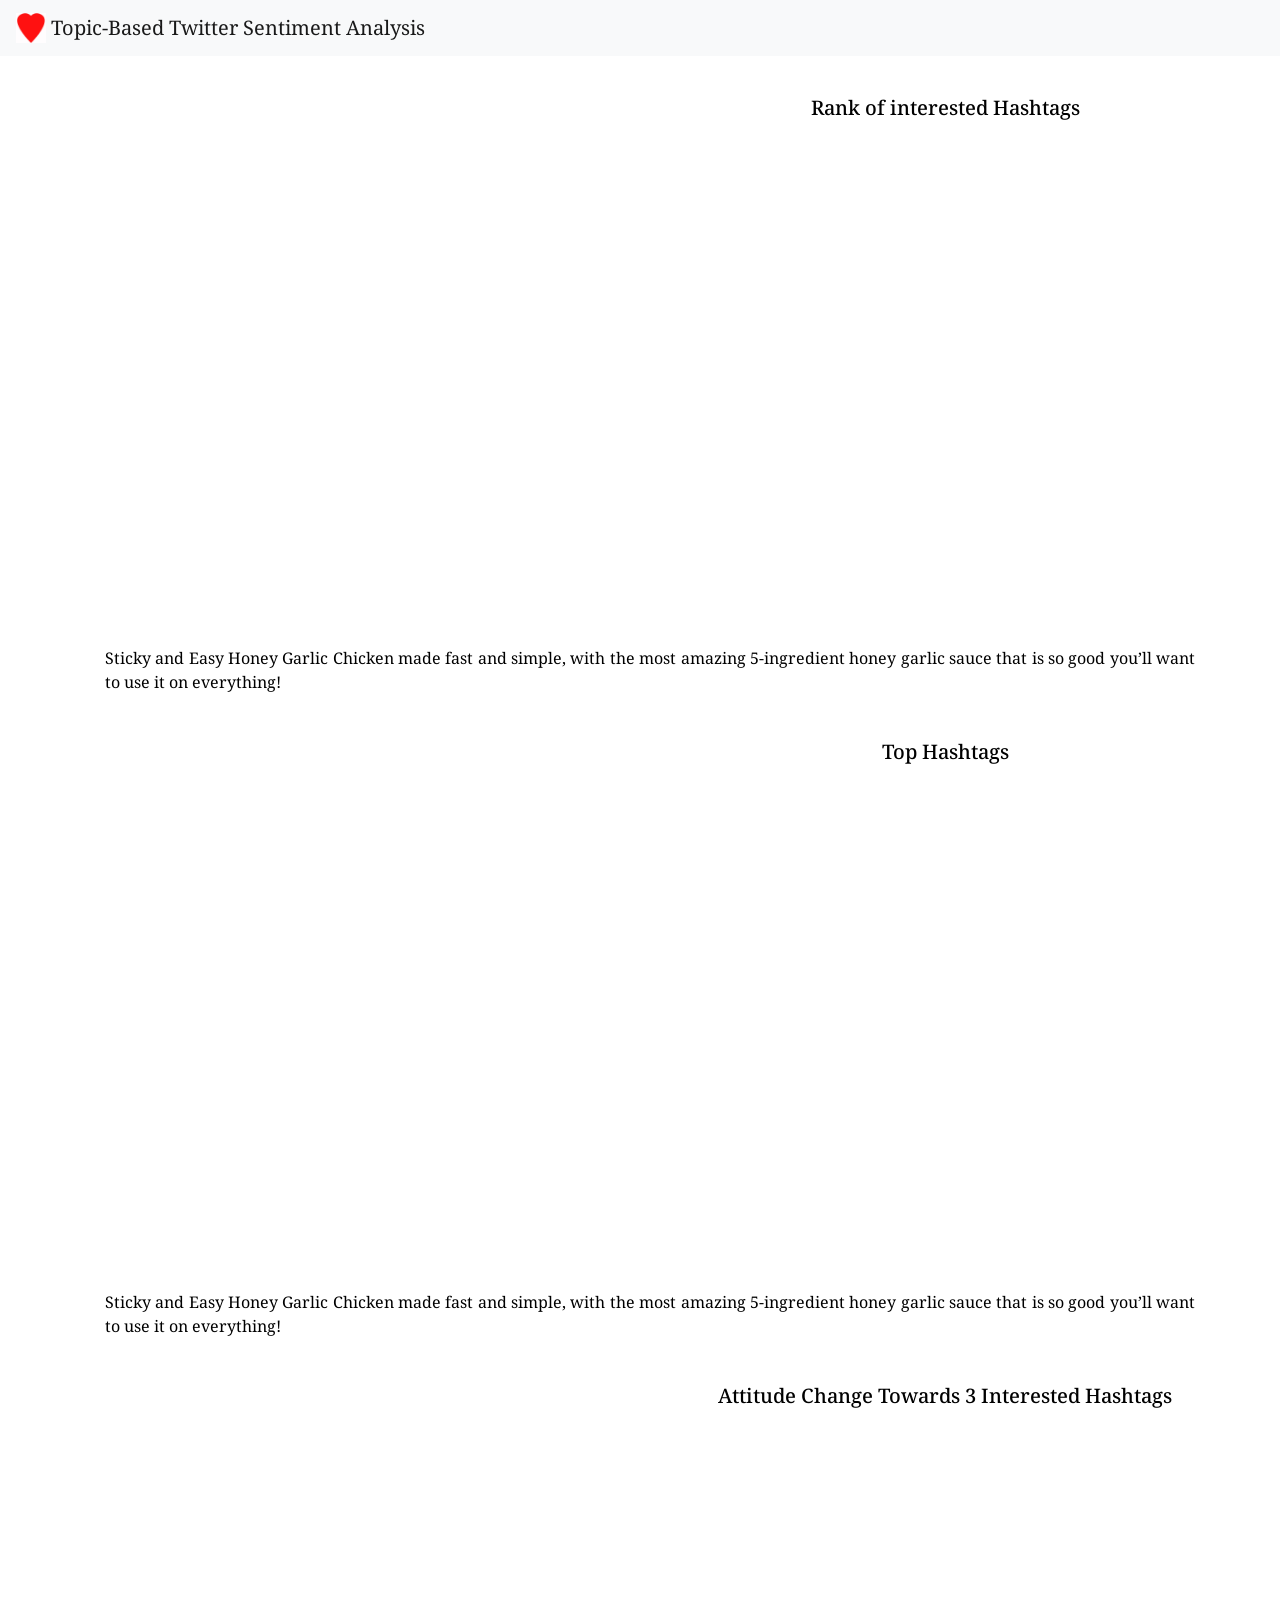
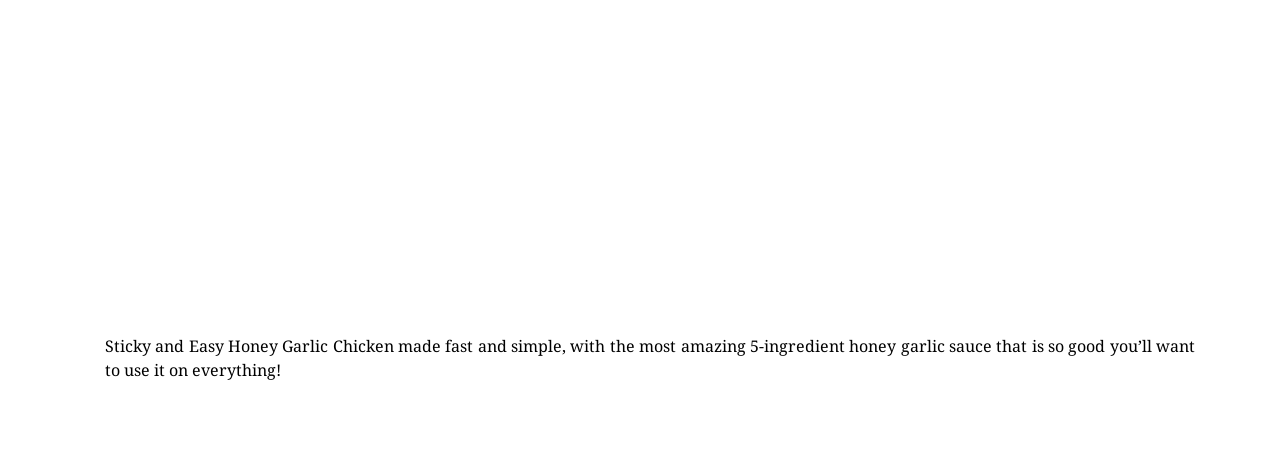
==== resources/index.html @ d8736872 "my dear man" ====
<!DOCTYPE html>
<html lang="en">
    <head>
        <meta charset="utf-8">
        <meta http-equiv="X-UA-Compatible" content="IE=edge">
        <meta name="viewport" content="width=device-width, initial-scale=1">
        <title>Group 12</title>
        <link rel="stylesheet" href="css/bootstrap.min.css">
        <link rel="stylesheet" href="css/styles.css">
        <link href="https://fonts.googleapis.com/css2?family=Noto+Serif&display=swap" rel="stylesheet">
        <script src="https://d3js.org/d3.v5.min.js"></script>
    </head>
    <body>

        <header>
            
           <!-- Image and text -->
            <nav class="navbar navbar-light bg-light">
                <a class="navbar-brand" href="#">
                <img src="images/logo.png" width="30" height="30" class="d-inline-block align-top" alt="">
                Topic-Based Twitter Sentiment Analysis
                </a>
            </nav><!-- End of #nav-bar -->
        </header><!-- End of header -->

       
        
        <div id="main-content" class="container"></div>
            

        <!-- jQuery (Bootstrap JS plugins depend on it) -->
        <script src="js/jquery-3.4.1.min.js"></script>
        <script src="js/bootstrap.min.js"></script>
        <script src="js/ajax-utils.js"></script>
        <script src="js/jquery.canvasjs.min.js"></script>
        <script src="js/script.js"></script>
            
    </body>
</html>
---- resources/css/styles.css ----
/* Overall setup */
*{
    box-sizing: border-box;
    margin: 0px;
    padding: 0px;
}

body {
    padding: 0;
    margin: 0;
    min-height: 100vh;
    font-size: 16px;
    color: black;
    background-color: white;
    font-family: 'Noto Serif', serif;
}


/* Main-part-Map */
#main-content {
    margin-top: 30px;
    margin-bottom: 50px;
    width: auto;
}


/* Main-part-graphs */

#timeline-graphs section.container {

    /* height = 220px*/
    margin: 10px;
    padding: 10px;
    position: relative;
}

#timeline-graphs h2 {
    text-align: center;
    font-family: 'Noto Serif', serif;
    font-size: 1.25em;
}

#timeline-graphs .item {
    
    position: absolute;
    width: 520px;
    top: 0;
    right: 0;
}

#timeline-graphs .chart {
    height: 500px;
    width: auto;
    margin: 0px;
    margin-top: 20px;
}
#timeline-graphs p{
    font-family: 'Noto Serif', serif;
    margin-top: 20px;
    text-align: justify;
    font-size:100%;
}
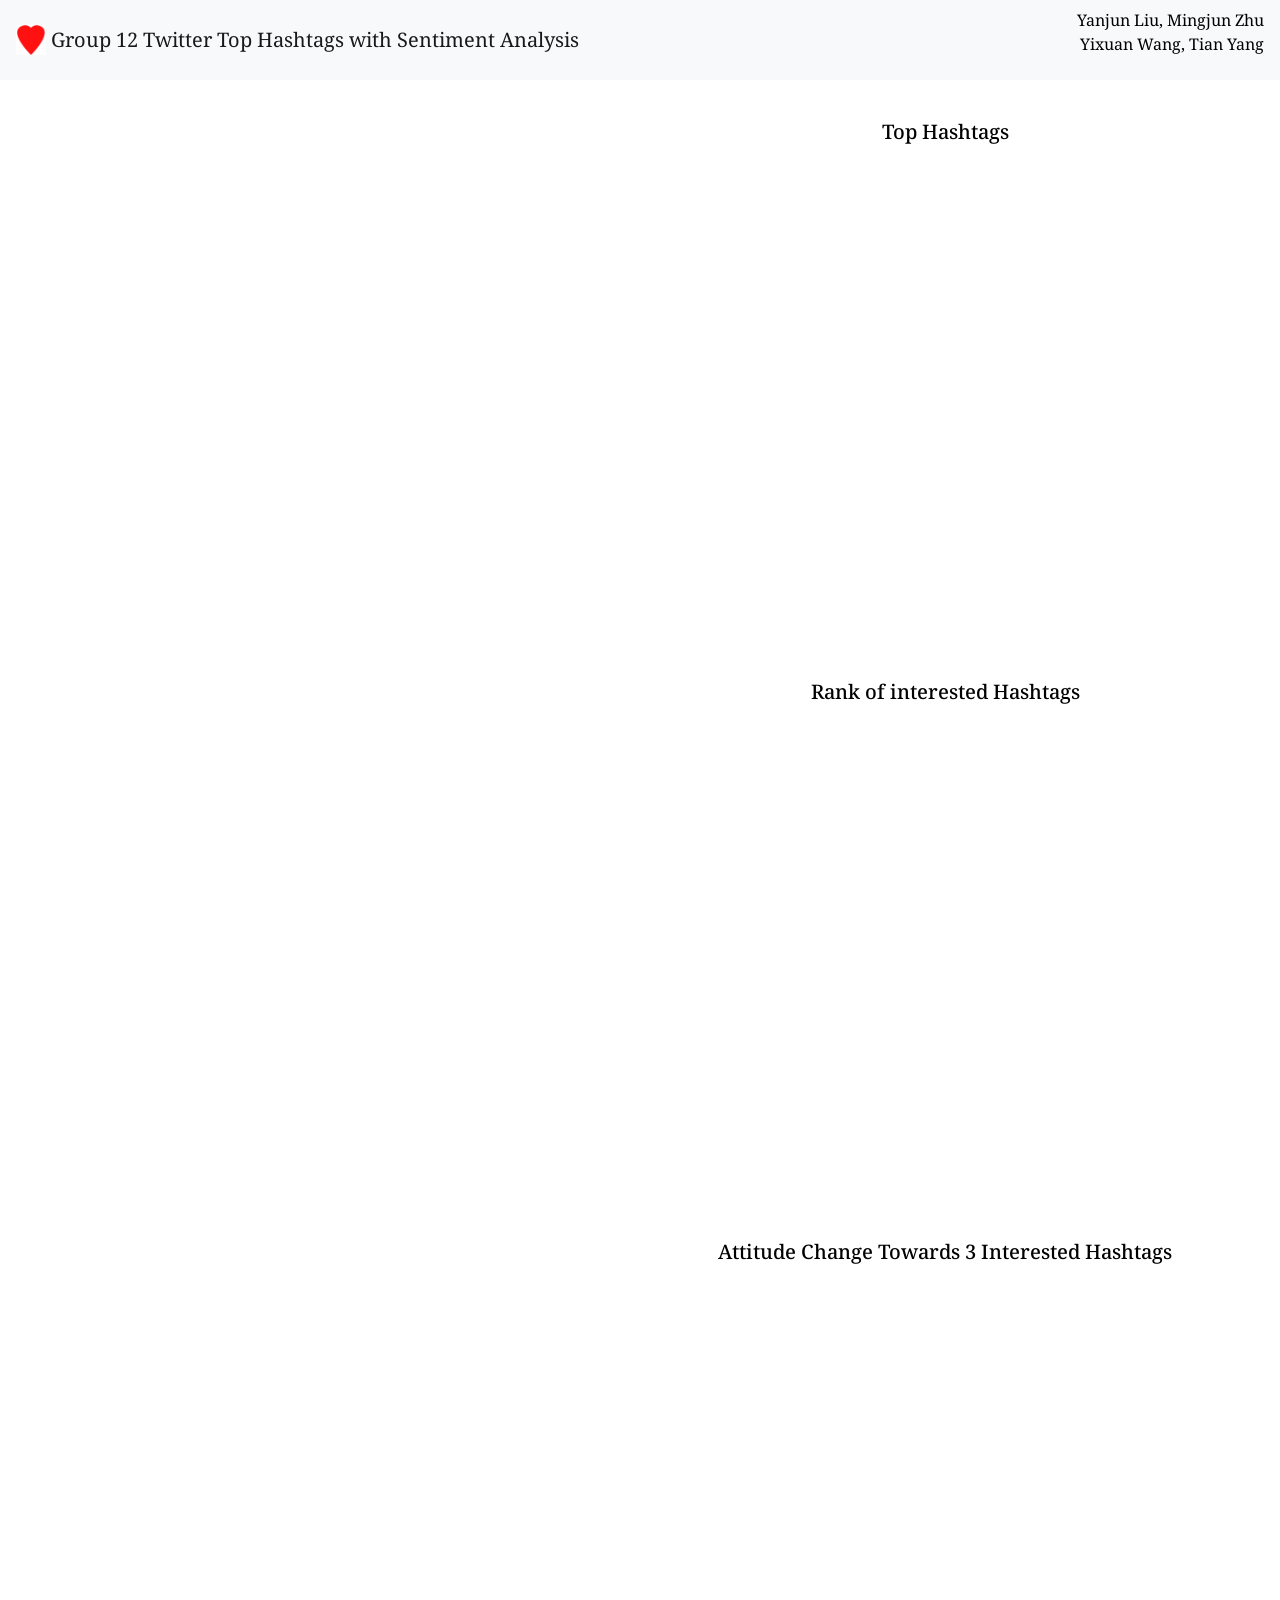
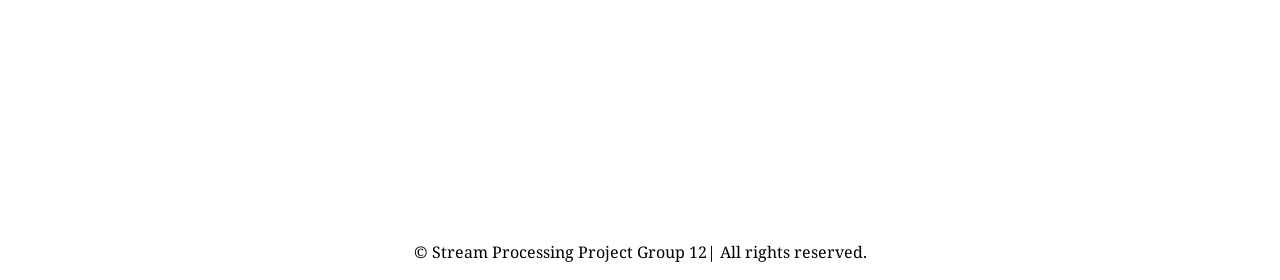
==== commit e601c6a5: "new project" ====
--- a/resources/index.html
+++ b/resources/index.html
@@ -18,8 +18,12 @@
             <nav class="navbar navbar-light bg-light">
                 <a class="navbar-brand" href="#">
                 <img src="images/logo.png" width="30" height="30" class="d-inline-block align-top" alt="">
-                Topic-Based Twitter Sentiment Analysis
+                Group 12 Twitter Top Hashtags with Sentiment Analysis                      
                 </a>
+                <p align=right>Yanjun Liu, Mingjun Zhu
+                    <br>Yixuan Wang, Tian Yang</br>
+                </p> 
+                
             </nav><!-- End of #nav-bar -->
         </header><!-- End of header -->
 
@@ -34,6 +38,16 @@
         <script src="js/ajax-utils.js"></script>
         <script src="js/jquery.canvasjs.min.js"></script>
         <script src="js/script.js"></script>
+
+        <!-- Footer -->
+        <div id="footer">
+
+            <!-- Copyright -->
+                <ul class="copyright">
+                    <center>&copy; Stream Processing Project Group 12| All rights reserved.</center>
+                </ul>
+
+        </div>
             
     </body>
 </html>
